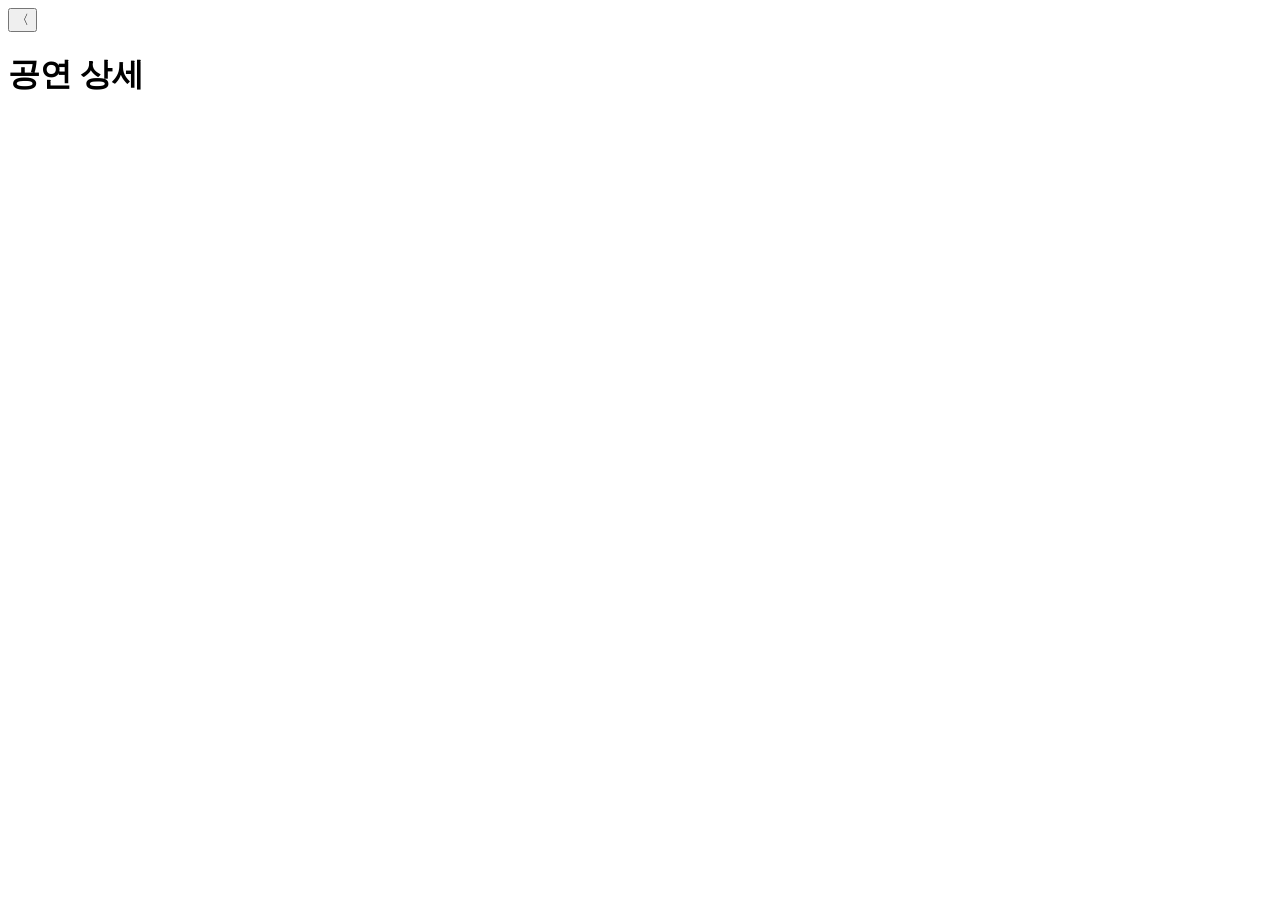
==== src/main/resources/static/detail/detail.html @ 6e531dae "add login" ====
<!DOCTYPE html>
<html lang="ko">
<head>
    <meta charset="UTF-8" />
    <meta name="viewport" content="width=device-width, initial-scale=1.0" />
    <title>공연 상세</title>
    <link rel="stylesheet" href="/detail/detail.cssail.css" />
</head>
<body>
<div class="app">

    <header class="detail-header">
        <button onclick="history.back()">〈</button>
        <h1>공연 상세</h1>
    </header>

    <main id="detailContainer">
        <!-- JS로 상세 정보 출력 -->
    </main>

</div>

<script src="/detail/detail.jstail.js"></script>
</body>
</html>
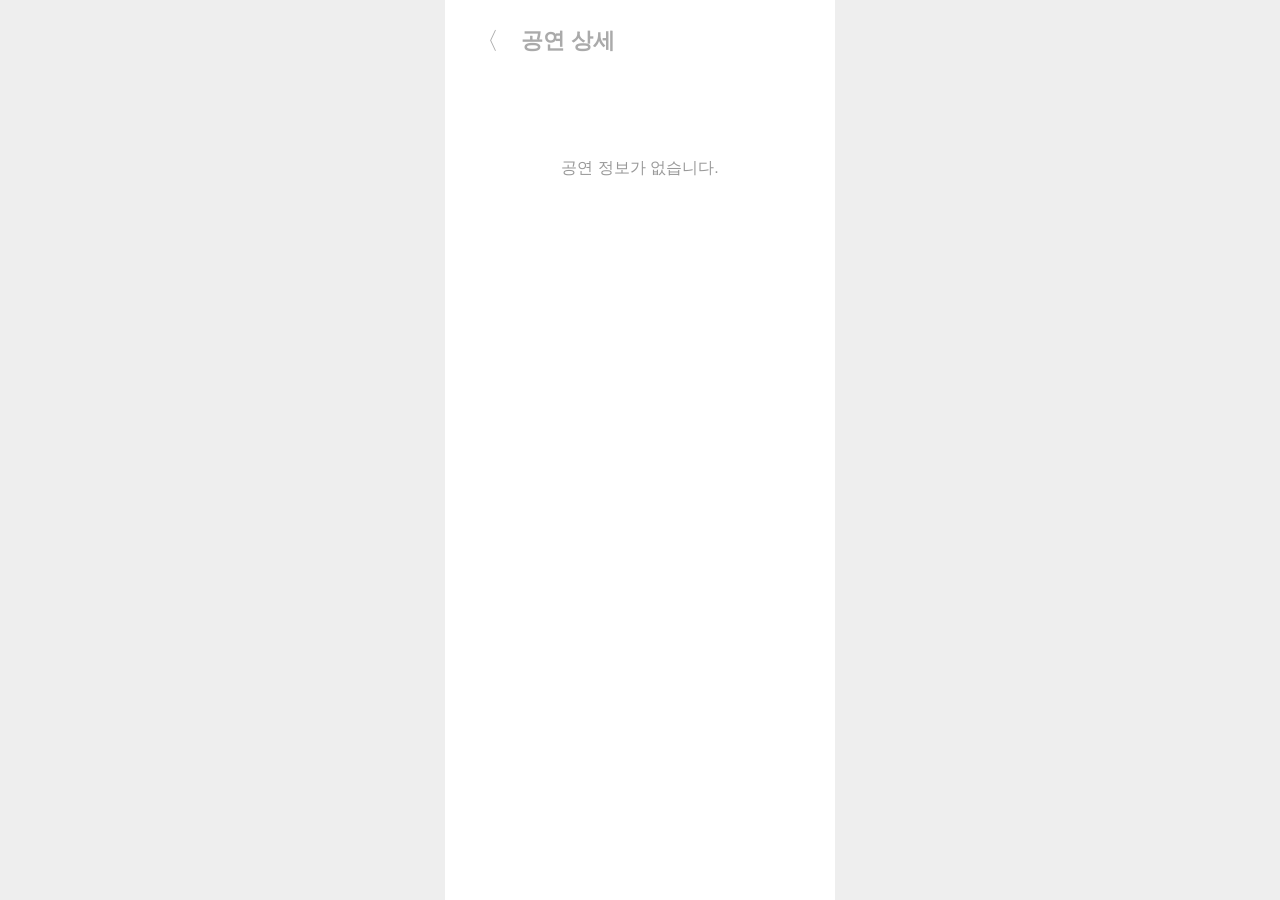
==== commit da79693b: "feat: add mypage user profile API" ====
--- a/src/main/resources/static/detail/detail.html
+++ b/src/main/resources/static/detail/detail.html
@@ -4,7 +4,7 @@
     <meta charset="UTF-8" />
     <meta name="viewport" content="width=device-width, initial-scale=1.0" />
     <title>공연 상세</title>
-    <link rel="stylesheet" href="/detail/detail.cssail.css" />
+    <link rel="stylesheet" href="detail.css" />
 </head>
 <body>
 <div class="app">
@@ -20,6 +20,6 @@
 
 </div>
 
-<script src="/detail/detail.jstail.js"></script>
+<script src="detail.js"></script>
 </body>
 </html>
--- a/src/main/resources/static/detail/detail.css
+++ b/src/main/resources/static/detail/detail.css
@@ -0,0 +1,110 @@
+* {
+    box-sizing: border-box;
+}
+
+body {
+    margin: 0;
+    background: #eee;
+    font-family: -apple-system, BlinkMacSystemFont, "Pretendard", "Segoe UI", sans-serif;
+    color: #111;
+}
+
+.app {
+    width: 390px;
+    min-height: 100vh;
+    margin: 0 auto;
+    background: #fff;
+    padding: 24px;
+}
+
+.detail-header {
+    display: flex;
+    align-items: center;
+    gap: 16px;
+    margin-bottom: 28px;
+}
+
+.detail-header button {
+    border: none;
+    background: none;
+    font-size: 24px;
+    cursor: pointer;
+    color: #aaa;
+}
+
+.detail-header h1 {
+    margin: 0;
+    font-size: 22px;
+    font-weight: 800;
+    color: #aaa;
+}
+
+.poster {
+    width: 100%;
+    height: 460px;
+    object-fit: cover;
+    border-radius: 12px;
+    background: #ddd;
+}
+
+.badge {
+    display: inline-block;
+    margin-top: 22px;
+    padding: 6px 10px;
+    border-radius: 999px;
+    background: #111;
+    color: #fff;
+    font-size: 12px;
+    font-weight: 700;
+}
+
+.title {
+    margin: 14px 0 10px;
+    font-size: 28px;
+    font-weight: 900;
+    letter-spacing: -1px;
+}
+
+.meta {
+    margin: 6px 0;
+    color: #666;
+    font-size: 14px;
+}
+
+.description {
+    margin-top: 28px;
+    padding-top: 22px;
+    border-top: 1px solid #ddd;
+}
+
+.description h2 {
+    margin: 0 0 12px;
+    font-size: 18px;
+}
+
+.description p {
+    margin: 0;
+    font-size: 15px;
+    line-height: 1.7;
+    color: #333;
+    white-space: pre-line;
+}
+
+.reserve-btn {
+    width: 100%;
+    margin-top: 36px;
+    padding: 16px;
+    border: none;
+    border-radius: 12px;
+    background: #111;
+    color: #fff;
+    font-size: 17px;
+    font-weight: 800;
+    cursor: pointer;
+}
+
+.empty {
+    margin-top: 100px;
+    text-align: center;
+    color: #999;
+}
